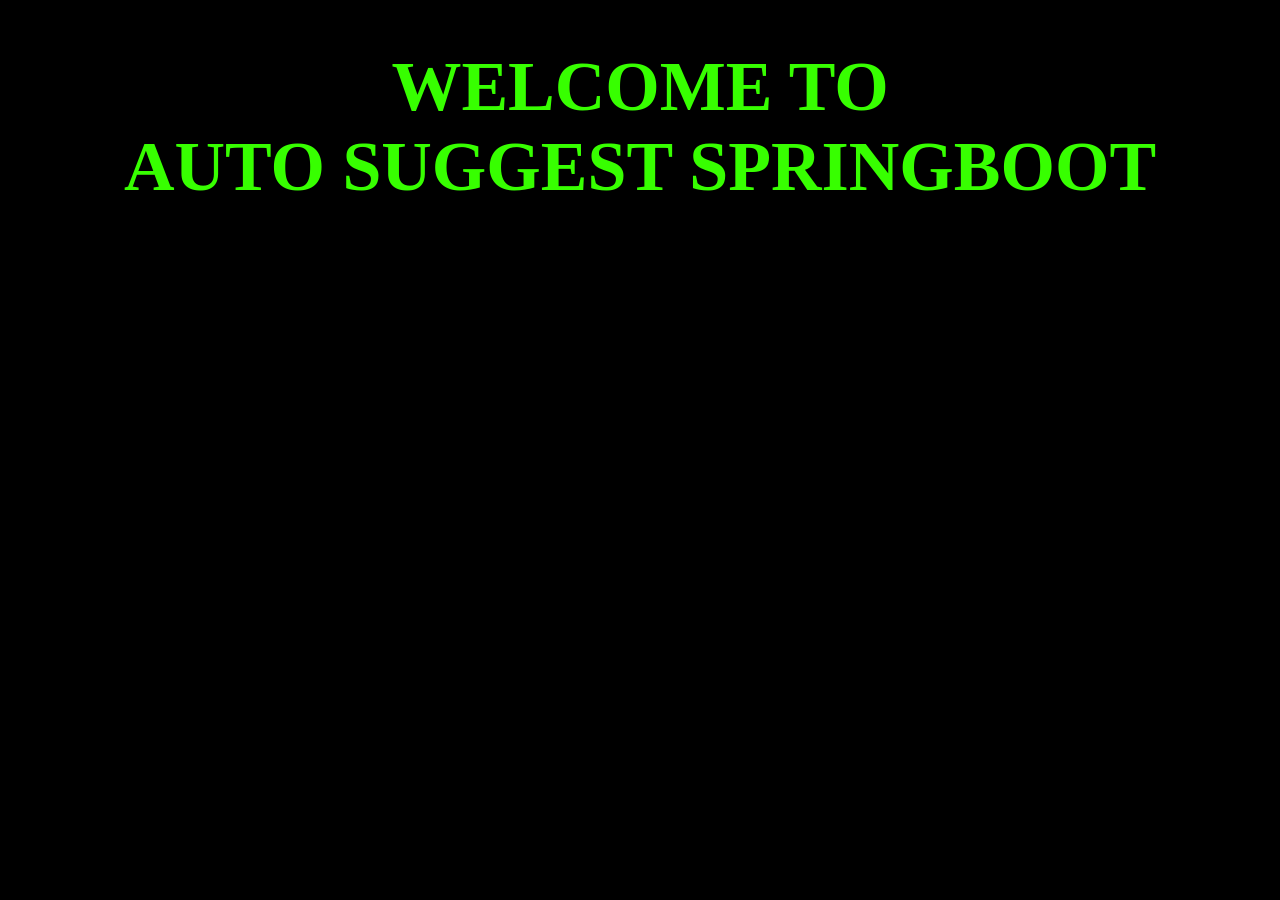
==== src/main/resources/static/index.html @ ad3eae44 "updated heading" ====
<!DOCTYPE html>
<html lang="en">
<head>
    <meta charset="UTF-8">
    <meta name="viewport" content="width=device-width, initial-scale=1.0">
    <title>AutoSuggest</title>
    <link rel="stylesheet" href="index.css">
</head>
<body>
    <h1>WELCOME TO<br>AUTO SUGGEST SPRINGBOOT</h1>
</body>
</html>
---- src/main/resources/static/index.css ----
h1{
    color: rgb(55, 255, 0);
    font-size: 70px;
    text-align: center;
}
title{
        color:purple;
}
body{
    background-color: rgb(0, 0, 0);
}
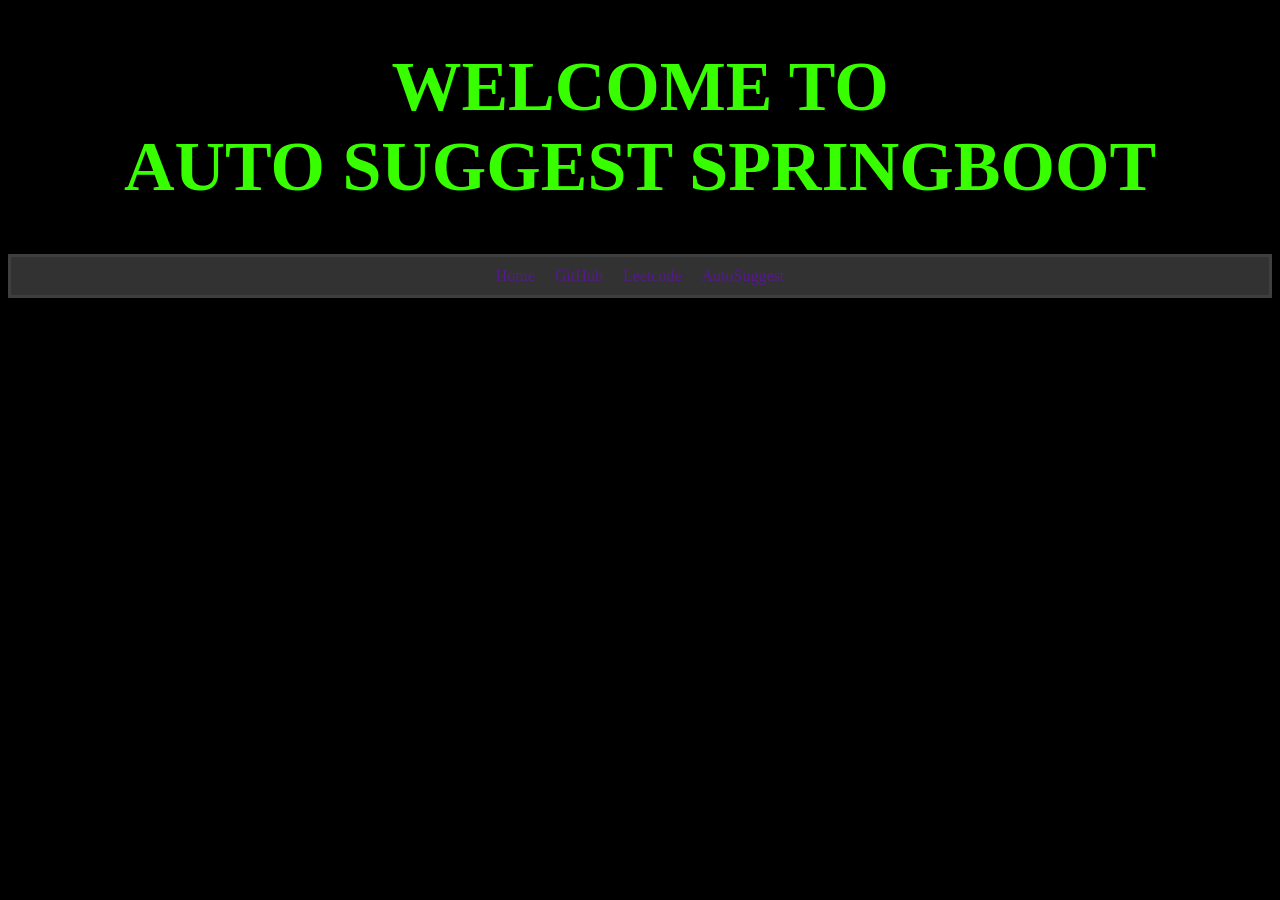
==== commit 785cbd41: "added navbar" ====
--- a/src/main/resources/static/index.html
+++ b/src/main/resources/static/index.html
@@ -8,5 +8,17 @@
 </head>
 <body>
     <h1>WELCOME TO<br>AUTO SUGGEST SPRINGBOOT</h1>
+    <script>
+        function greet() {
+            console.log("Hello! Users, Welcome to Auto Suggest Spring Boot Application!");
+        }
+        greet();
+    </script>
+    <div class="NavBar">
+        <a href="">Home</a>
+        <a href="">GitHub</a>
+        <a href="">Leetcode</a>
+        <a href="">AutoSuggest</a>
+    </div>
 </body>
 </html>
--- a/src/main/resources/static/index.css
+++ b/src/main/resources/static/index.css
@@ -9,3 +9,24 @@
 body{
     background-color: rgb(0, 0, 0);
 }
+script{
+    color: rgb(255, 0, 0);
+}
+.NavBar{
+    align-items: center;
+    display: flex;
+    justify-content: center;
+    border-style: solid;
+    border-color: rgb(63, 63, 63);
+    background-color: rgba(51, 51, 51, 0.993);
+}
+.NavBar a{
+    border-radius: 20px;
+    padding: 10px;
+    text-decoration: none;
+}
+.NavBar a:hover{
+    animation-state: hover 1s;
+    transition: 0.5s;
+    background-color: rgb(100, 100, 100);
+}
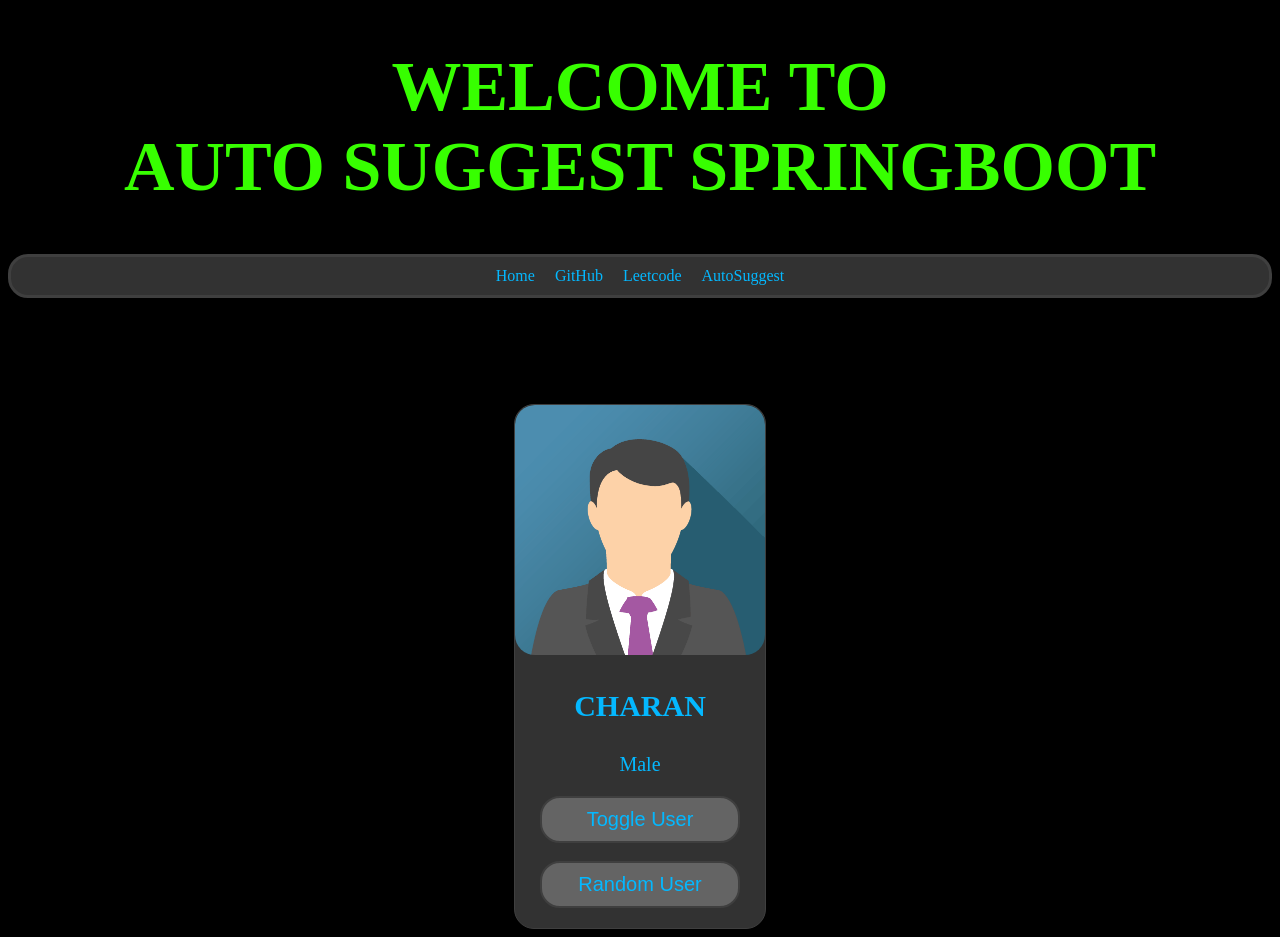
==== commit 2cdfc982: "added card and styles" ====
--- a/src/main/resources/static/index.html
+++ b/src/main/resources/static/index.html
@@ -8,17 +8,20 @@
 </head>
 <body>
     <h1>WELCOME TO<br>AUTO SUGGEST SPRINGBOOT</h1>
-    <script>
-        function greet() {
-            console.log("Hello! Users, Welcome to Auto Suggest Spring Boot Application!");
-        }
-        greet();
-    </script>
     <div class="NavBar">
         <a href="">Home</a>
         <a href="">GitHub</a>
         <a href="">Leetcode</a>
         <a href="">AutoSuggest</a>
     </div>
+    <br><br>
+    <div class="card">
+        <img src="john.png" alt="Image NOT FOUND!"> <br>
+        <h3 id="username">CHARAN</h3> 
+        <p id="gender">Male</p> 
+        <button>Toggle User</button>   
+        <br><br>
+        <button>Random User</button>
+    </div>
 </body>
 </html>
--- a/src/main/resources/static/index.css
+++ b/src/main/resources/static/index.css
@@ -9,11 +9,10 @@
 body{
     background-color: rgb(0, 0, 0);
 }
-script{
-    color: rgb(255, 0, 0);
-}
 .NavBar{
+    border-radius: 20px;
     align-items: center;
+    color: rgb(4, 184, 255);
     display: flex;
     justify-content: center;
     border-style: solid;
@@ -21,12 +20,80 @@
     background-color: rgba(51, 51, 51, 0.993);
 }
 .NavBar a{
+    color:aqua;
     border-radius: 20px;
     padding: 10px;
     text-decoration: none;
+    color: rgb(4, 184, 255);
 }
 .NavBar a:hover{
-    animation-state: hover 1s;
+    transform: scale(1.1);
+    color:aquamarine;
+    animation-name: hover;
+    animation: hover 1s;
     transition: 0.5s;
     background-color: rgb(100, 100, 100);
-}+}
+
+.card:hover{
+    transform: scale(1.1);
+    color:aquamarine;
+    animation-name: hover;
+    animation: hover 1s;
+    transition: 0.5s;
+}
+.card img:hover{
+    align-content: center;
+    color:aquamarine;
+    animation-name: hover;
+    animation: hover 1s;
+    transition: 0.5s;
+}
+.card img{
+    align-content: center;
+    border-radius: 20px;
+    width: 250px;
+    height: 250px;
+}
+.card h3{
+    color: rgb(4, 184, 255);
+    font-size: 30px;
+    text-align: center;
+}
+.card p{
+    color: rgb(4, 184, 255);
+    font-size: 20px;
+    text-align: center;
+}
+.card button{
+    background-color: rgb(100, 100, 100);
+    border-style: solid;
+    border-color: rgb(63, 63, 63);
+    align-items: center;
+    color: rgb(4, 184, 255);
+    font-size: 20px;
+    text-align: center;
+    border-radius: 20px;
+    padding: 10px;
+    text-decoration: none;
+    color: rgb(4, 184, 255);
+    padding: 10px;
+    width: 80%;
+}
+
+.card{
+    border: 1px solid rgb(63, 63, 63);
+    width: 250px;
+    text-align: center;
+    margin-top: 70px;
+    overflow: hidden;
+    margin-left: auto;
+    margin-right: auto;
+    padding-bottom: 20px;
+    border-radius: 20px;
+    color: rgb(4, 184, 255);
+    border-style: solid;
+    border-color: rgb(63, 63, 63);
+    background-color: rgba(51, 51, 51, 0.993);
+}
+
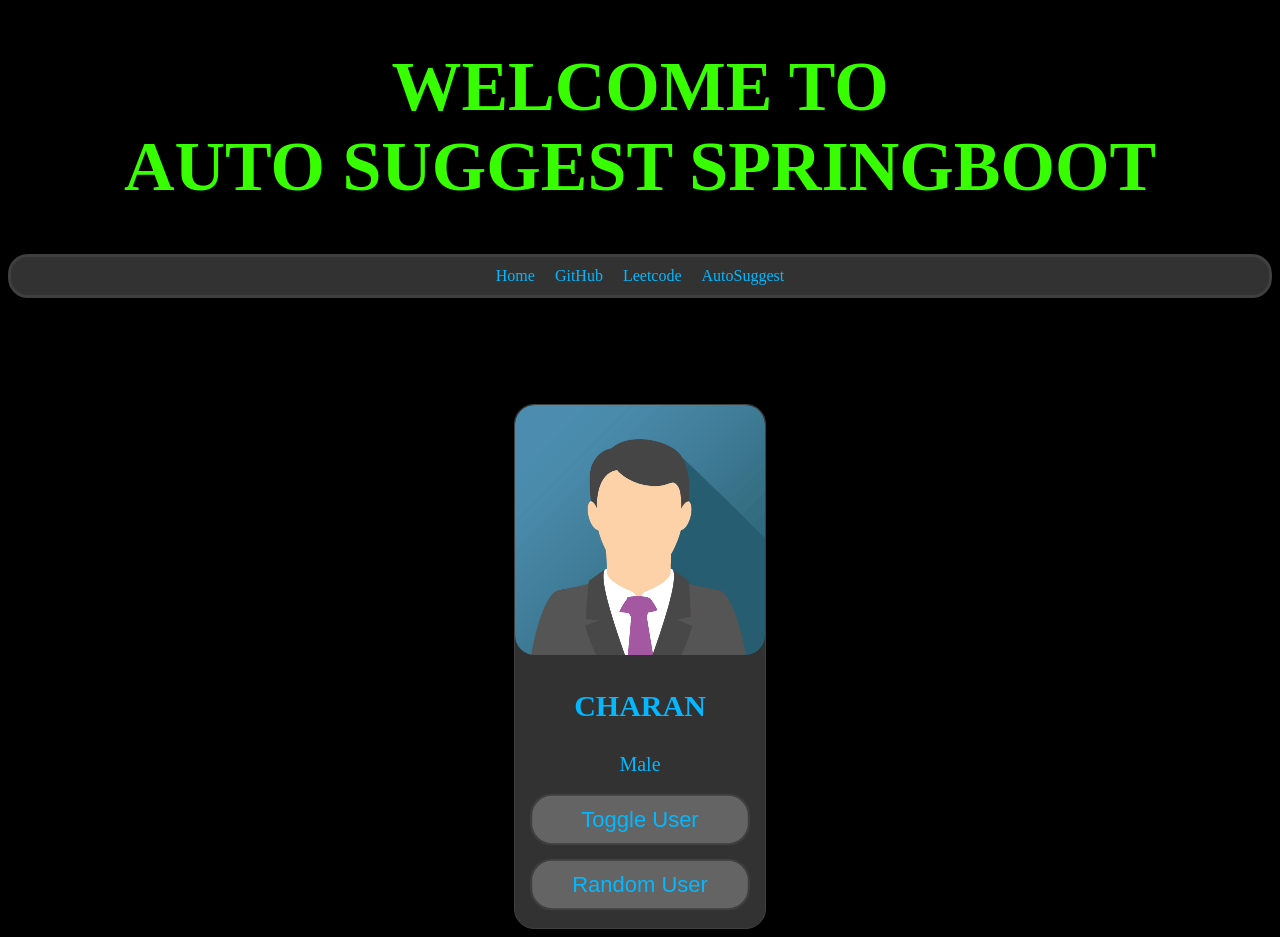
==== commit e7065966: "modified css and added button functions" ====
--- a/src/main/resources/static/index.html
+++ b/src/main/resources/static/index.html
@@ -9,19 +9,20 @@
 <body>
     <h1>WELCOME TO<br>AUTO SUGGEST SPRINGBOOT</h1>
     <div class="NavBar">
-        <a href="">Home</a>
-        <a href="">GitHub</a>
-        <a href="">Leetcode</a>
-        <a href="">AutoSuggest</a>
+        <a href="https://autosuggest-spring-7yt3.onrender.com">Home</a>
+        <a href="https://github.com">GitHub</a>
+        <a href="https://leetcode.com/">Leetcode</a>
+        <a href="https://www.autosuggest.net/">AutoSuggest</a>
     </div>
     <br><br>
     <div class="card">
-        <img src="john.png" alt="Image NOT FOUND!"> <br>
-        <h3 id="username">CHARAN</h3> 
-        <p id="gender">Male</p> 
-        <button>Toggle User</button>   
+        <img id="user-image" src="john.png" alt="Image NOT FOUND!"> <br>
+        <h3 id="user-name">CHARAN</h3> 
+        <p id="user-gender">Male</p> 
+        <button onclick="toggleUser()">Toggle User</button>   
         <br><br>
-        <button>Random User</button>
+        <button onclick="randomUser()">Random User</button>
     </div>
+    <script src="index.js"></script>
 </body>
 </html>
--- a/src/main/resources/static/index.css
+++ b/src/main/resources/static/index.css
@@ -36,13 +36,13 @@
 }
 
 .card:hover{
-    transform: scale(1.1);
     color:aquamarine;
     animation-name: hover;
     animation: hover 1s;
     transition: 0.5s;
 }
 .card img:hover{
+    transform: scale(1.1);
     align-content: center;
     color:aquamarine;
     animation-name: hover;
@@ -60,10 +60,24 @@
     font-size: 30px;
     text-align: center;
 }
+.card h3:hover{
+    color:aquamarine;
+    animation-name: hover;
+    animation: hover 1s;
+    transition: 0.5s;
+    transform: scale(1.2);
+}
 .card p{
     color: rgb(4, 184, 255);
     font-size: 20px;
     text-align: center;
+}
+.card p:hover{
+    color:aquamarine;
+    animation-name: hover;
+    animation: hover 1s;
+    transition: 0.5s;
+    transform: scale(1.2);
 }
 .card button{
     background-color: rgb(100, 100, 100);
@@ -79,6 +93,26 @@
     color: rgb(4, 184, 255);
     padding: 10px;
     width: 80%;
+    transform: scale(1.1);
+}
+.card button:hover{
+    background-color: rgb(100, 100, 100);
+    border-style: solid;
+    border-color: rgb(63, 63, 63);
+    align-items: center;
+    color: rgb(4, 184, 255);
+    font-size: 20px;
+    text-align: center;
+    border-radius: 20px;
+    padding: 10px;
+    text-decoration: none;
+    color: aquamarine;
+    padding: 10px;
+    width: 80%;
+    transform: scale(1.2);
+    transition: 0.5s;
+    animation-name: hover;
+    animation: hover 1s;
 }
 
 .card{
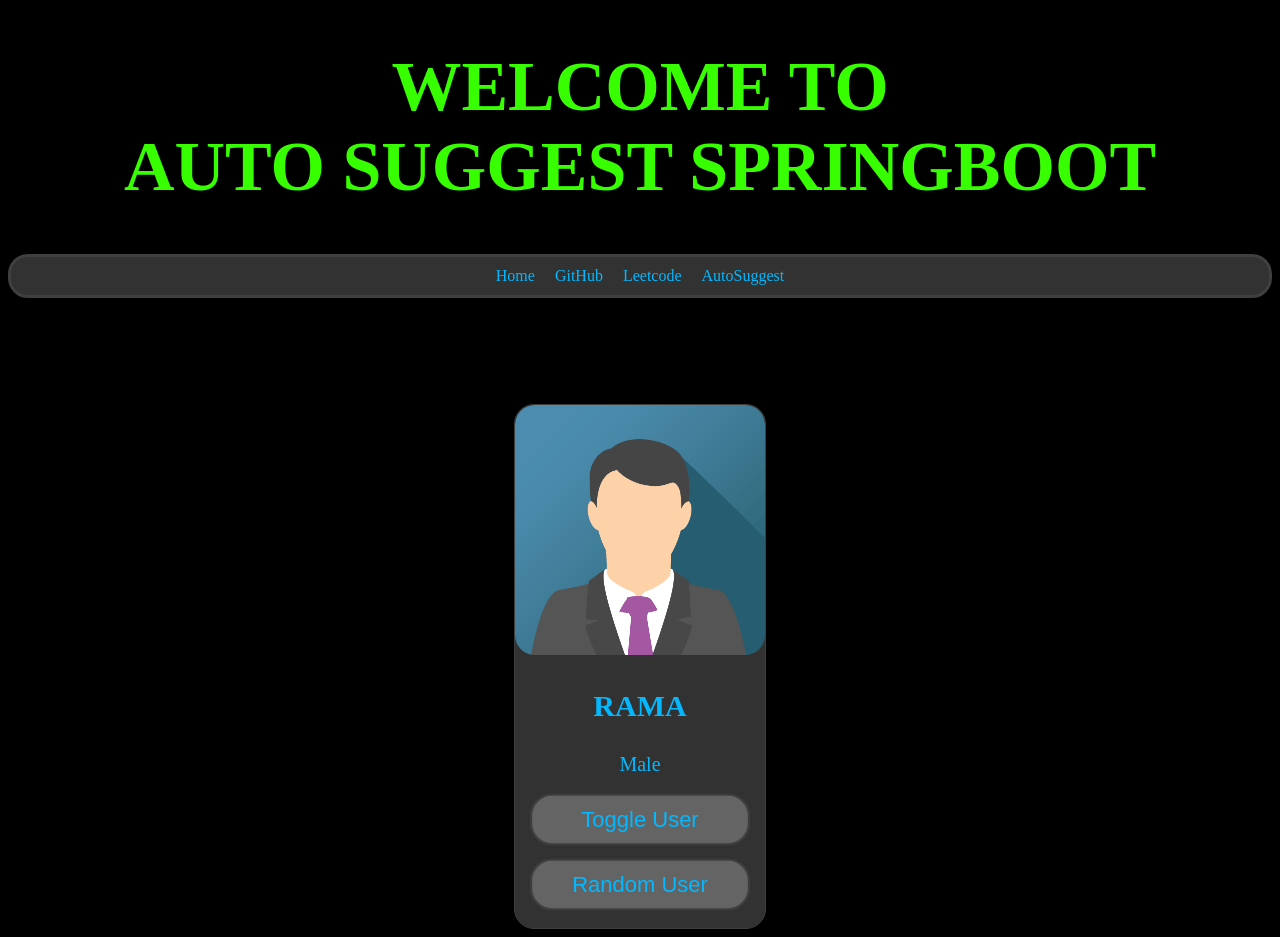
==== commit b9492d24: "ADDED RANDOM USER BUTTON FUNCTION" ====
--- a/src/main/resources/static/index.html
+++ b/src/main/resources/static/index.html
@@ -17,7 +17,7 @@
     <br><br>
     <div class="card">
         <img id="user-image" src="john.png" alt="Image NOT FOUND!"> <br>
-        <h3 id="user-name">CHARAN</h3> 
+        <h3 id="user-name">RAMA</h3> 
         <p id="user-gender">Male</p> 
         <button onclick="toggleUser()">Toggle User</button>   
         <br><br>
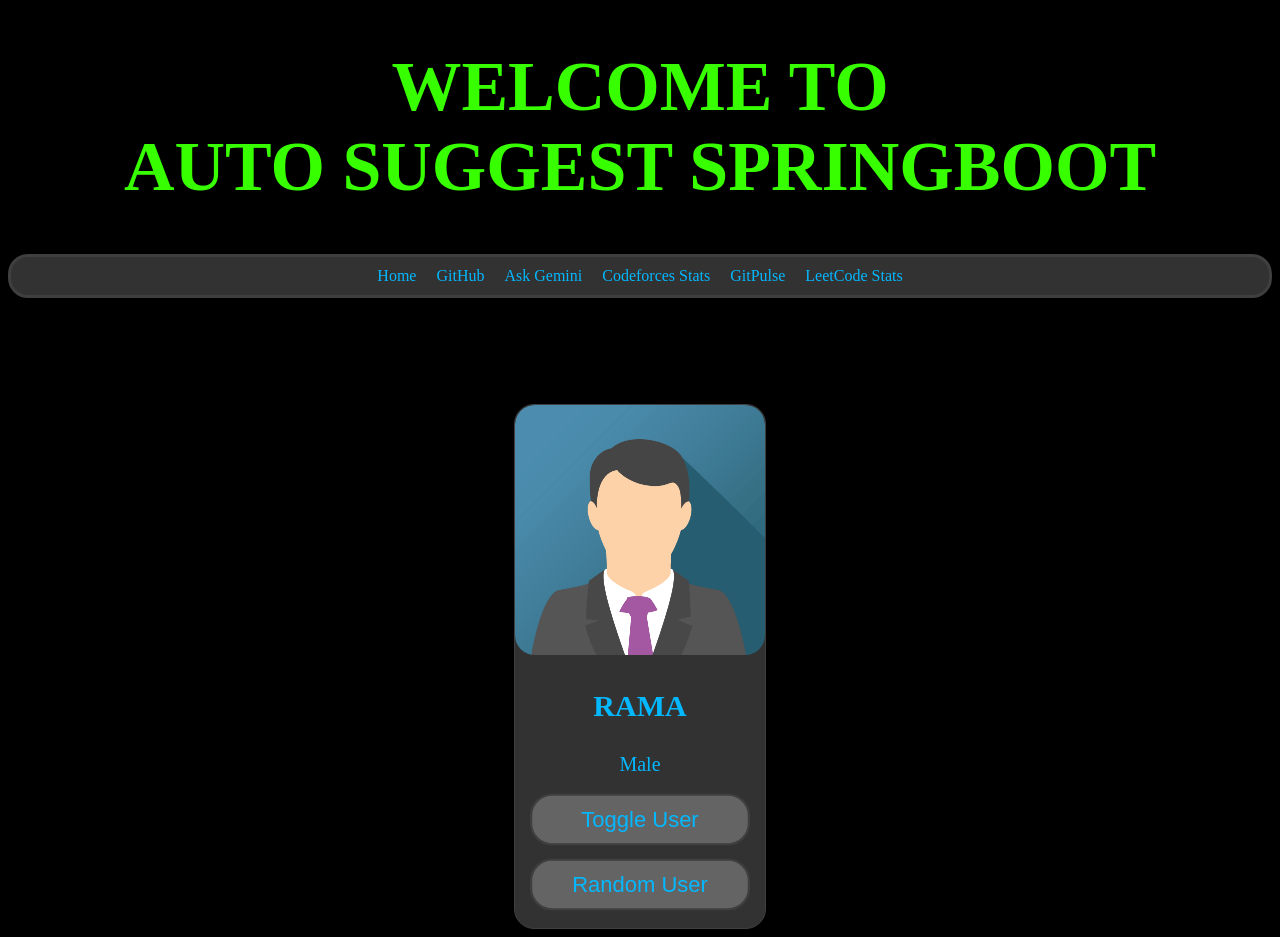
==== commit a4b7355f: "added href links" ====
--- a/src/main/resources/static/index.html
+++ b/src/main/resources/static/index.html
@@ -11,8 +11,10 @@
     <div class="NavBar">
         <a href="https://autosuggest-spring-7yt3.onrender.com">Home</a>
         <a href="https://github.com">GitHub</a>
-        <a href="https://leetcode.com/">Leetcode</a>
-        <a href="https://www.autosuggest.net/">AutoSuggest</a>
+        <a href="ask-gemini.html">Ask Gemini</a>
+        <a href="codeforces-stats.html">Codeforces Stats</a>
+        <a href="gitpulse.html">GitPulse</a>
+        <a href="leetcode-stats.html">LeetCode Stats</a>
     </div>
     <br><br>
     <div class="card">
